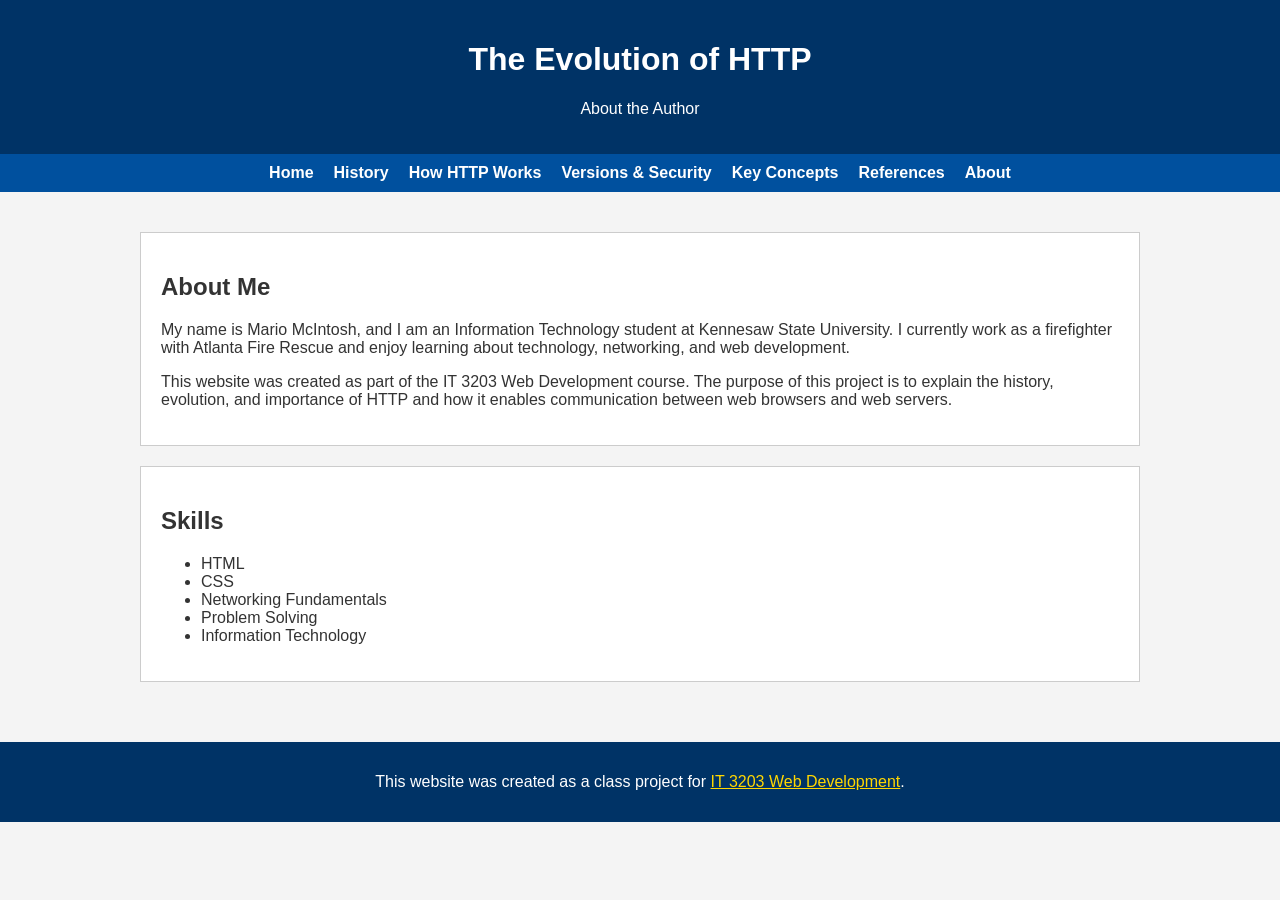
==== about.html @ 29e87874 "Create about.html" ====
<!DOCTYPE html>
<html lang="en">
<head>
    <meta charset="UTF-8">
    <meta name="viewport" content="width=device-width, initial-scale=1.0">
    <title>About</title>
    <link rel="stylesheet" href="style.css">
</head>

<body>

<header>
    <h1>The Evolution of HTTP</h1>
    <p>About the Author</p>
</header>

<nav>
    <a href="index.html">Home</a>
    <a href="history.html">History</a>
    <a href="how-it-works.html">How HTTP Works</a>
    <a href="versions-security.html">Versions & Security</a>
    <a href="key-concepts.html">Key Concepts</a>
    <a href="references.html">References</a>
    <a href="about.html">About</a>
</nav>

<main>

<section>

<h2>About Me</h2>

<p>
My name is Mario McIntosh, and I am an Information Technology student at
Kennesaw State University. I currently work as a firefighter with Atlanta Fire Rescue
and enjoy learning about technology, networking, and web development.
</p>

<p>
This website was created as part of the IT 3203 Web Development course.
The purpose of this project is to explain the history, evolution, and importance
of HTTP and how it enables communication between web browsers and web servers.
</p>

</section>

<section>

<h2>Skills</h2>

<ul>
    <li>HTML</li>
    <li>CSS</li>
    <li>Networking Fundamentals</li>
    <li>Problem Solving</li>
    <li>Information Technology</li>
</ul>

</section>

</main>

<footer>
<p>
This website was created as a class project for
<a href="https://ksuweb.github.io/IT3203/" target="_blank">IT 3203 Web Development</a>.
</p>
</footer>

</body>
</html>
---- style.css ----
/* IT 3203 Project - Main Stylesheet */

body {
    font-family: Arial, Helvetica, sans-serif;
    background-color: #f4f4f4;
    color: #333;
    margin: 0;
    padding: 0;
}

/* Header */
header {
    background-color: #003366;
    color: white;
    text-align: center;
    padding: 20px;
}

/* Navigation */
nav {
    display: flex;
    justify-content: center;
    background-color: #00509e;
    padding: 10px;
    gap: 20px;
}

nav a {
    color: white;
    text-decoration: none;
    font-weight: bold;
}

nav a:hover {
    color: yellow;
}

/* Main Content */
main {
    max-width: 1000px;
    margin: 20px auto;
    padding: 20px;
}

section {
    background: white;
    border: 1px solid #ccc;
    padding: 20px;
    margin-bottom: 20px;
}

/* Footer */
footer {
    background-color: #003366;
    color: white;
    text-align: center;
    padding: 15px;
    margin-top: 20px;
}

footer a {
    color: #ffd700;
}

footer a:hover {
    color: white;
}
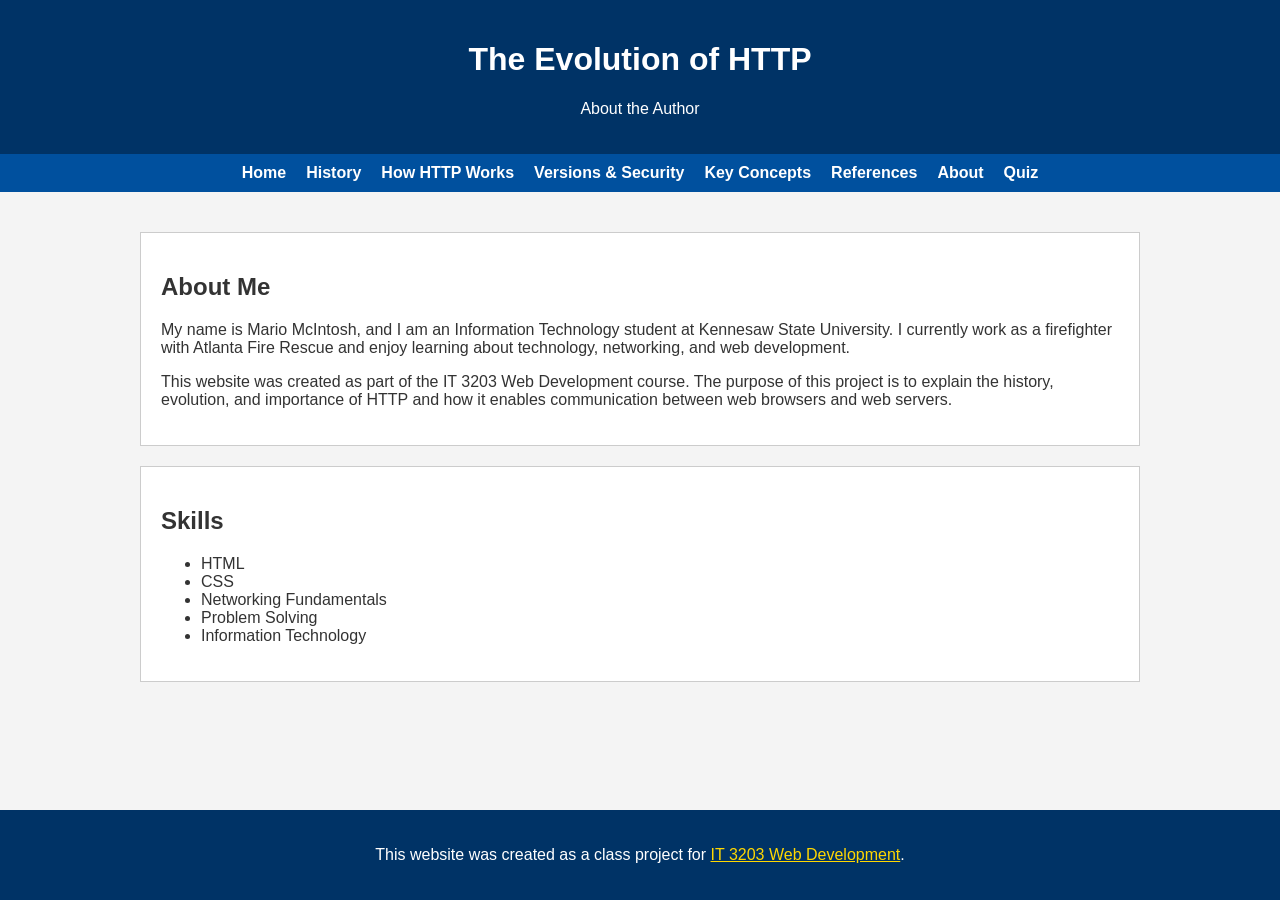
==== commit e9826db3: "Update about.html" ====
--- a/about.html
+++ b/about.html
@@ -22,6 +22,7 @@
     <a href="key-concepts.html">Key Concepts</a>
     <a href="references.html">References</a>
     <a href="about.html">About</a>
+    <a href="quiz.html">Quiz</a>
 </nav>
 
 <main>
--- a/style.css
+++ b/style.css
@@ -65,3 +65,166 @@
 footer a:hover {
     color: white;
 }
+/* Keeps the footer at the bottom of short pages */
+html,
+body {
+    height: 100%;
+}
+
+body {
+    min-height: 100vh;
+    margin: 0;
+    display: flex;
+    flex-direction: column;
+}
+
+main {
+    flex: 1;
+}
+
+footer {
+    width: 100%;
+    margin-top: auto;
+    padding: 20px;
+    text-align: center;
+    box-sizing: border-box;
+}
+
+/* Quiz page layout */
+.quiz-container {
+    width: 90%;
+    max-width: 900px;
+    margin: 30px auto;
+}
+
+.quiz-introduction {
+    margin-bottom: 25px;
+    padding: 25px;
+    background-color: #f4f7fa;
+    border-radius: 10px;
+}
+
+/* Styles each quiz question */
+.question-card {
+    margin-bottom: 25px;
+    padding: 25px;
+    background-color: #ffffff;
+    border: 1px solid #d9e0e7;
+    border-radius: 10px;
+    box-shadow: 0 3px 10px rgba(0, 0, 0, 0.08);
+}
+
+.question-card h3 {
+    margin-top: 0;
+}
+
+.question-card label {
+    display: block;
+    margin: 12px 0;
+    cursor: pointer;
+}
+
+.question-card input[type="text"] {
+    width: 100%;
+    max-width: 500px;
+    margin-top: 12px;
+    padding: 12px;
+    border: 1px solid #888888;
+    border-radius: 6px;
+    box-sizing: border-box;
+    font-size: 1rem;
+}
+
+.question-card input[type="radio"],
+.question-card input[type="checkbox"] {
+    margin-right: 8px;
+}
+
+/* Quiz buttons */
+.quiz-buttons {
+    display: flex;
+    gap: 15px;
+    margin: 25px 0;
+}
+
+.quiz-buttons button {
+    padding: 12px 22px;
+    border: none;
+    border-radius: 6px;
+    font-size: 1rem;
+    cursor: pointer;
+}
+
+.submit-button {
+    background-color: #1769aa;
+    color: white;
+}
+
+.submit-button:hover {
+    background-color: #0e4f82;
+}
+
+.reset-button {
+    background-color: #555555;
+    color: white;
+}
+
+.reset-button:hover {
+    background-color: #333333;
+}
+
+/* Individual question feedback */
+.question-result {
+    margin-top: 15px;
+    padding: 10px;
+    border-radius: 5px;
+    font-weight: bold;
+}
+
+.correct {
+    color: #146c2e;
+    background-color: #e8f6ec;
+    border-left: 5px solid #146c2e;
+}
+
+.incorrect {
+    color: #a61b1b;
+    background-color: #fdeaea;
+    border-left: 5px solid #a61b1b;
+}
+
+/* Overall quiz score */
+.quiz-results {
+    margin-top: 25px;
+    padding: 25px;
+    text-align: center;
+    background-color: #f4f7fa;
+    border-radius: 10px;
+}
+
+.pass-result {
+    color: #146c2e;
+    font-size: 1.8rem;
+    font-weight: bold;
+}
+
+.fail-result {
+    color: #a61b1b;
+    font-size: 1.8rem;
+    font-weight: bold;
+}
+
+/* Mobile quiz layout */
+@media screen and (max-width: 700px) {
+    .quiz-buttons {
+        flex-direction: column;
+    }
+
+    .quiz-buttons button {
+        width: 100%;
+    }
+
+    .question-card {
+        padding: 18px;
+    }
+}
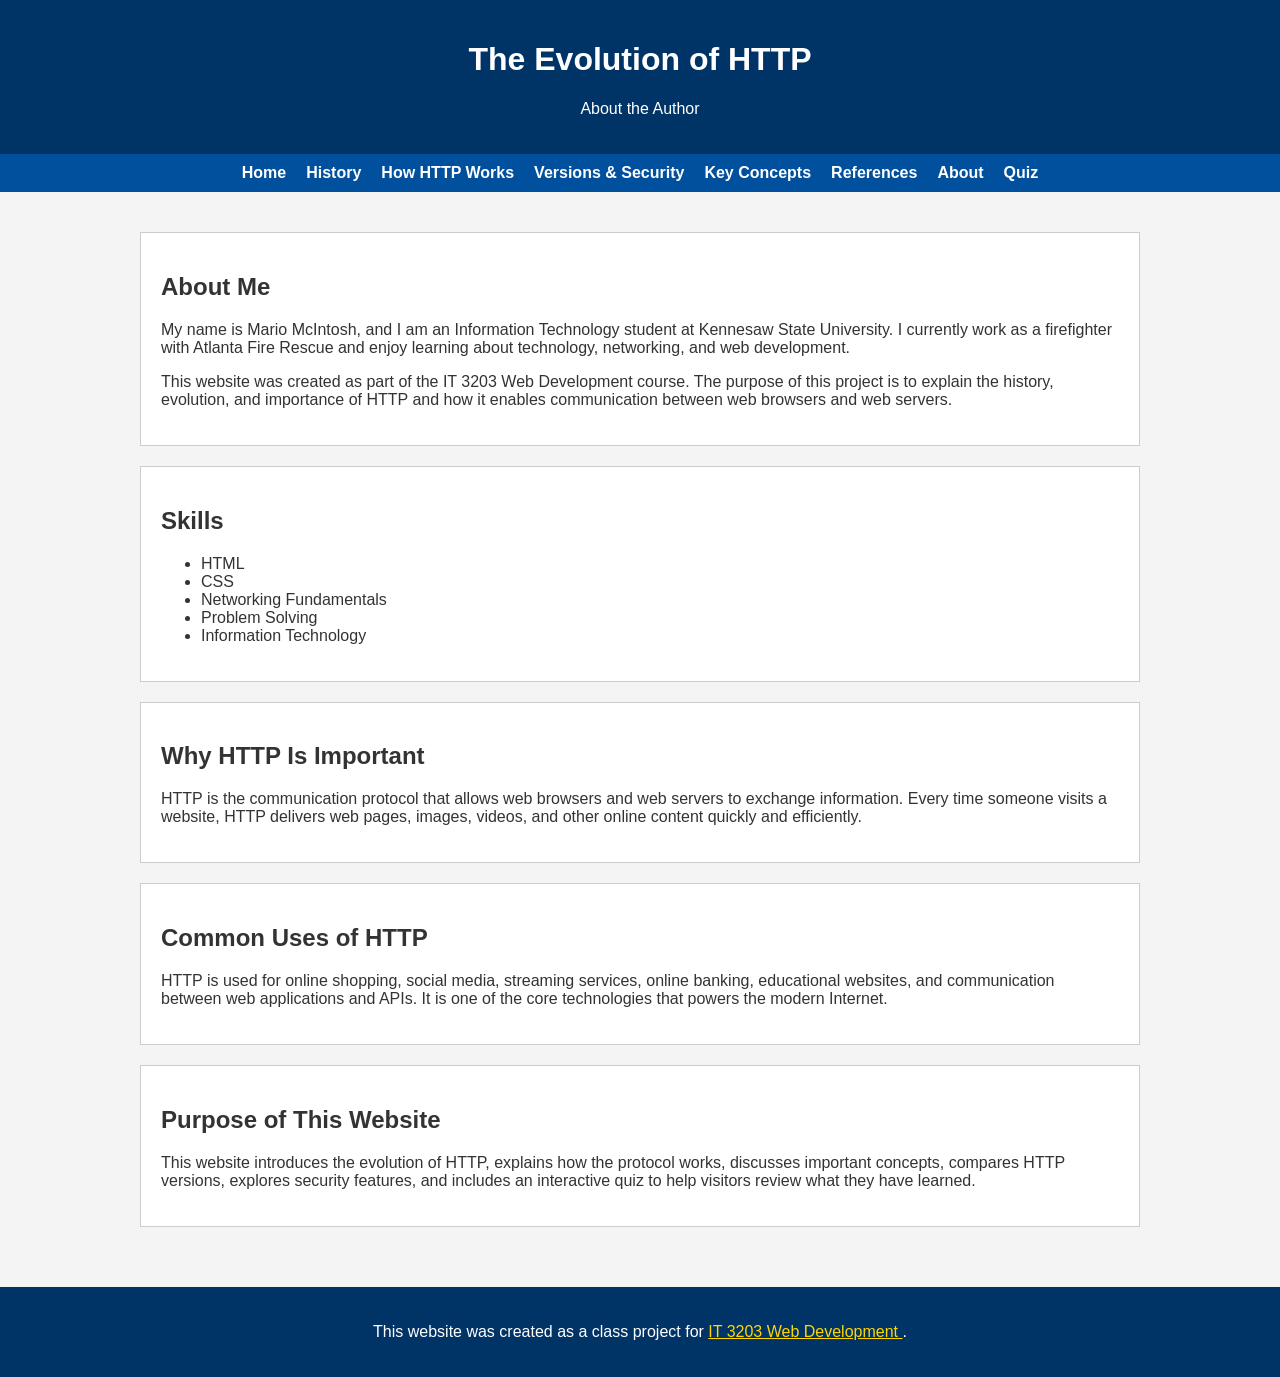
==== commit 700d4739: "Update about.html" ====
--- a/about.html
+++ b/about.html
@@ -28,44 +28,74 @@
 <main>
 
 <section>
+    <h2>About Me</h2>
 
-<h2>About Me</h2>
+    <p>
+        My name is Mario McIntosh, and I am an Information Technology student at
+        Kennesaw State University. I currently work as a firefighter with Atlanta Fire Rescue
+        and enjoy learning about technology, networking, and web development.
+    </p>
 
-<p>
-My name is Mario McIntosh, and I am an Information Technology student at
-Kennesaw State University. I currently work as a firefighter with Atlanta Fire Rescue
-and enjoy learning about technology, networking, and web development.
-</p>
-
-<p>
-This website was created as part of the IT 3203 Web Development course.
-The purpose of this project is to explain the history, evolution, and importance
-of HTTP and how it enables communication between web browsers and web servers.
-</p>
-
+    <p>
+        This website was created as part of the IT 3203 Web Development course.
+        The purpose of this project is to explain the history, evolution, and importance
+        of HTTP and how it enables communication between web browsers and web servers.
+    </p>
 </section>
 
 <section>
+    <h2>Skills</h2>
 
-<h2>Skills</h2>
+    <ul>
+        <li>HTML</li>
+        <li>CSS</li>
+        <li>Networking Fundamentals</li>
+        <li>Problem Solving</li>
+        <li>Information Technology</li>
+    </ul>
+</section>
 
-<ul>
-    <li>HTML</li>
-    <li>CSS</li>
-    <li>Networking Fundamentals</li>
-    <li>Problem Solving</li>
-    <li>Information Technology</li>
-</ul>
+<section>
+    <h2>Why HTTP Is Important</h2>
 
+    <p>
+        HTTP is the communication protocol that allows web browsers and web servers
+        to exchange information. Every time someone visits a website, HTTP delivers
+        web pages, images, videos, and other online content quickly and efficiently.
+    </p>
+</section>
+
+<section>
+    <h2>Common Uses of HTTP</h2>
+
+    <p>
+        HTTP is used for online shopping, social media, streaming services,
+        online banking, educational websites, and communication between web
+        applications and APIs. It is one of the core technologies that powers
+        the modern Internet.
+    </p>
+</section>
+
+<section>
+    <h2>Purpose of This Website</h2>
+
+    <p>
+        This website introduces the evolution of HTTP, explains how the protocol
+        works, discusses important concepts, compares HTTP versions, explores
+        security features, and includes an interactive quiz to help visitors
+        review what they have learned.
+    </p>
 </section>
 
 </main>
 
 <footer>
-<p>
-This website was created as a class project for
-<a href="https://ksuweb.github.io/IT3203/" target="_blank">IT 3203 Web Development</a>.
-</p>
+    <p>
+        This website was created as a class project for
+        <a href="https://ksuweb.github.io/IT3203/" target="_blank">
+            IT 3203 Web Development
+        </a>.
+    </p>
 </footer>
 
 </body>
